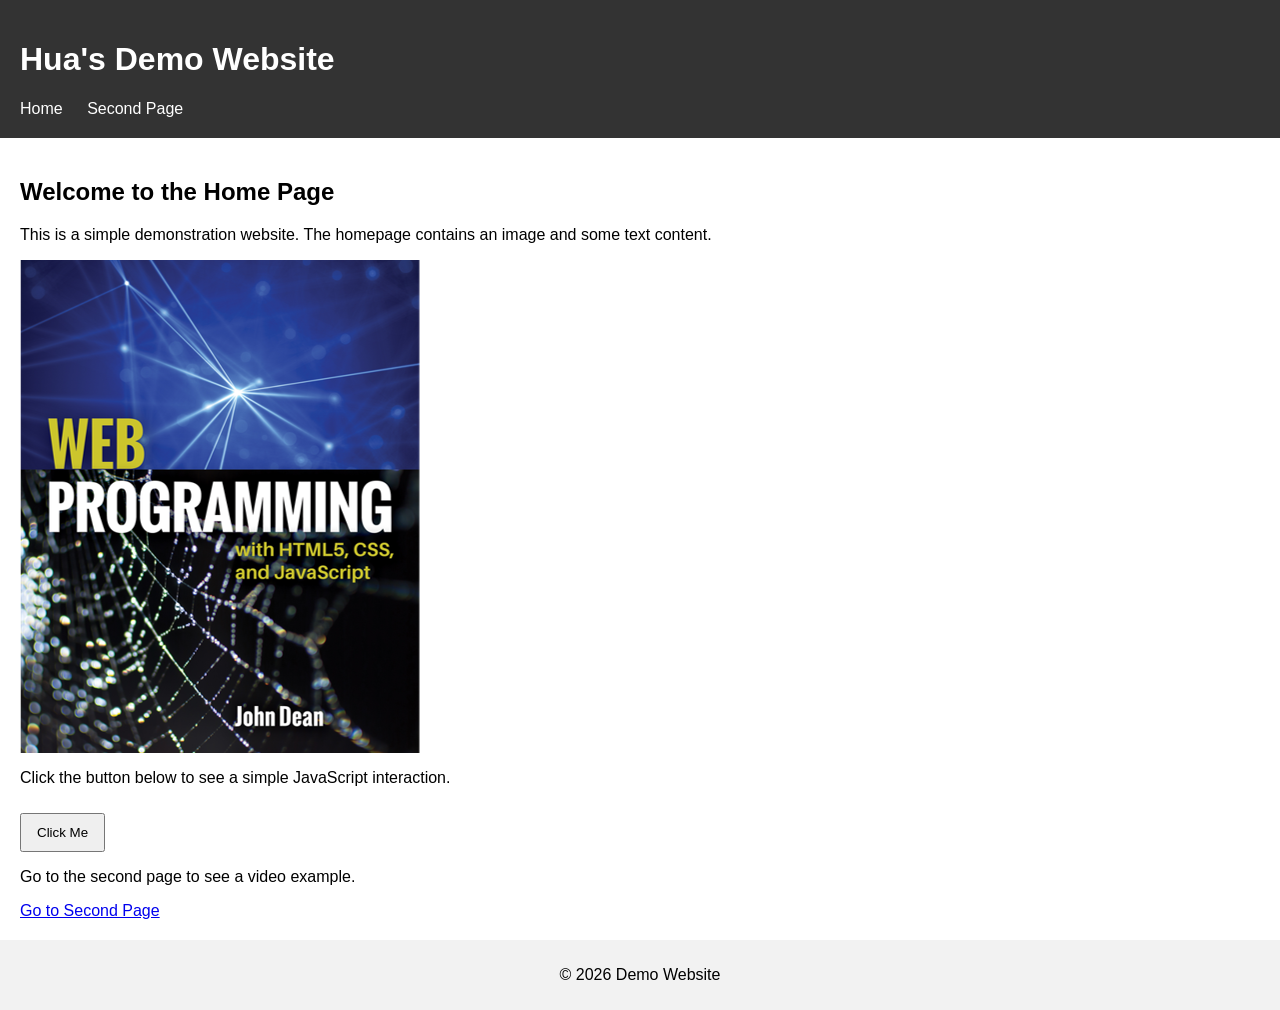
==== index.html @ 45d038cc "updated again on 11 March 2026" ====
<!DOCTYPE html>
<html>

<head>
    <meta charset="UTF-8">
    <!-- Page title -->
    <title>Home Page</title>
    <!-- CSS External CSS -->
    <link rel="stylesheet" href="css/style.css">
    <!-- JavaScript External JS -->
    <script src="js/script.js"></script>
</head>

<body>
    <!-- Header -->
    <header>
        <!-- Logo Website logo -->
        <h1>Hua's Demo Website</h1>
        <!-- Navigation -->
        <nav>
            <a href="index.html">Home</a>
            <a href="secondPage.html">Second Page</a>
        </nav>
    </header>

    <!-- Main content -->
    <section>
        <h2>Welcome to the Home Page</h2>
        <p>
            This is a simple demonstration website.
            The homepage contains an image and some text content.
        </p>
        <!-- Image -->
        <img src="media/Book1.png" alt="Sample Book Image">
        <p>
            Click the button below to see a simple JavaScript interaction.
        </p>
        <!-- Button for JS -->
        <button onclick="showMessage()">Click Me</button>
        <p>
            Go to the second page to see a video example.
        </p>
        <!-- To secondPage -->
        <a href="secondPage.html">Go to Second Page</a>
    </section>

    <!-- Footer -->
    <footer>
        <p>© 2026 Demo Website</p>
    </footer>
</body>

</html>
---- css/style.css ----
/* Global style */

body{
    font-family: Arial, sans-serif;
    margin:0;
}

/* Header style */

header{
    background:#333;
    color:white;
    padding:20px;
}

/* Navigation bar */

nav a{
    color:white;
    margin-right:20px;
    text-decoration:none;
}

/* Section content */

section{
    padding:20px;
}

/* Footer */

footer{
    background:#f2f2f2;
    text-align:center;
    padding:10px;
}

/* Image style */

img{
    width:400px;
    display:block;
    margin-top:10px;
}

/* Video style */

video{
    width:500px;
    margin-top:10px;
}

/* Button style */

button{
    padding:10px 15px;
    margin-top:10px;
    cursor:pointer;
}
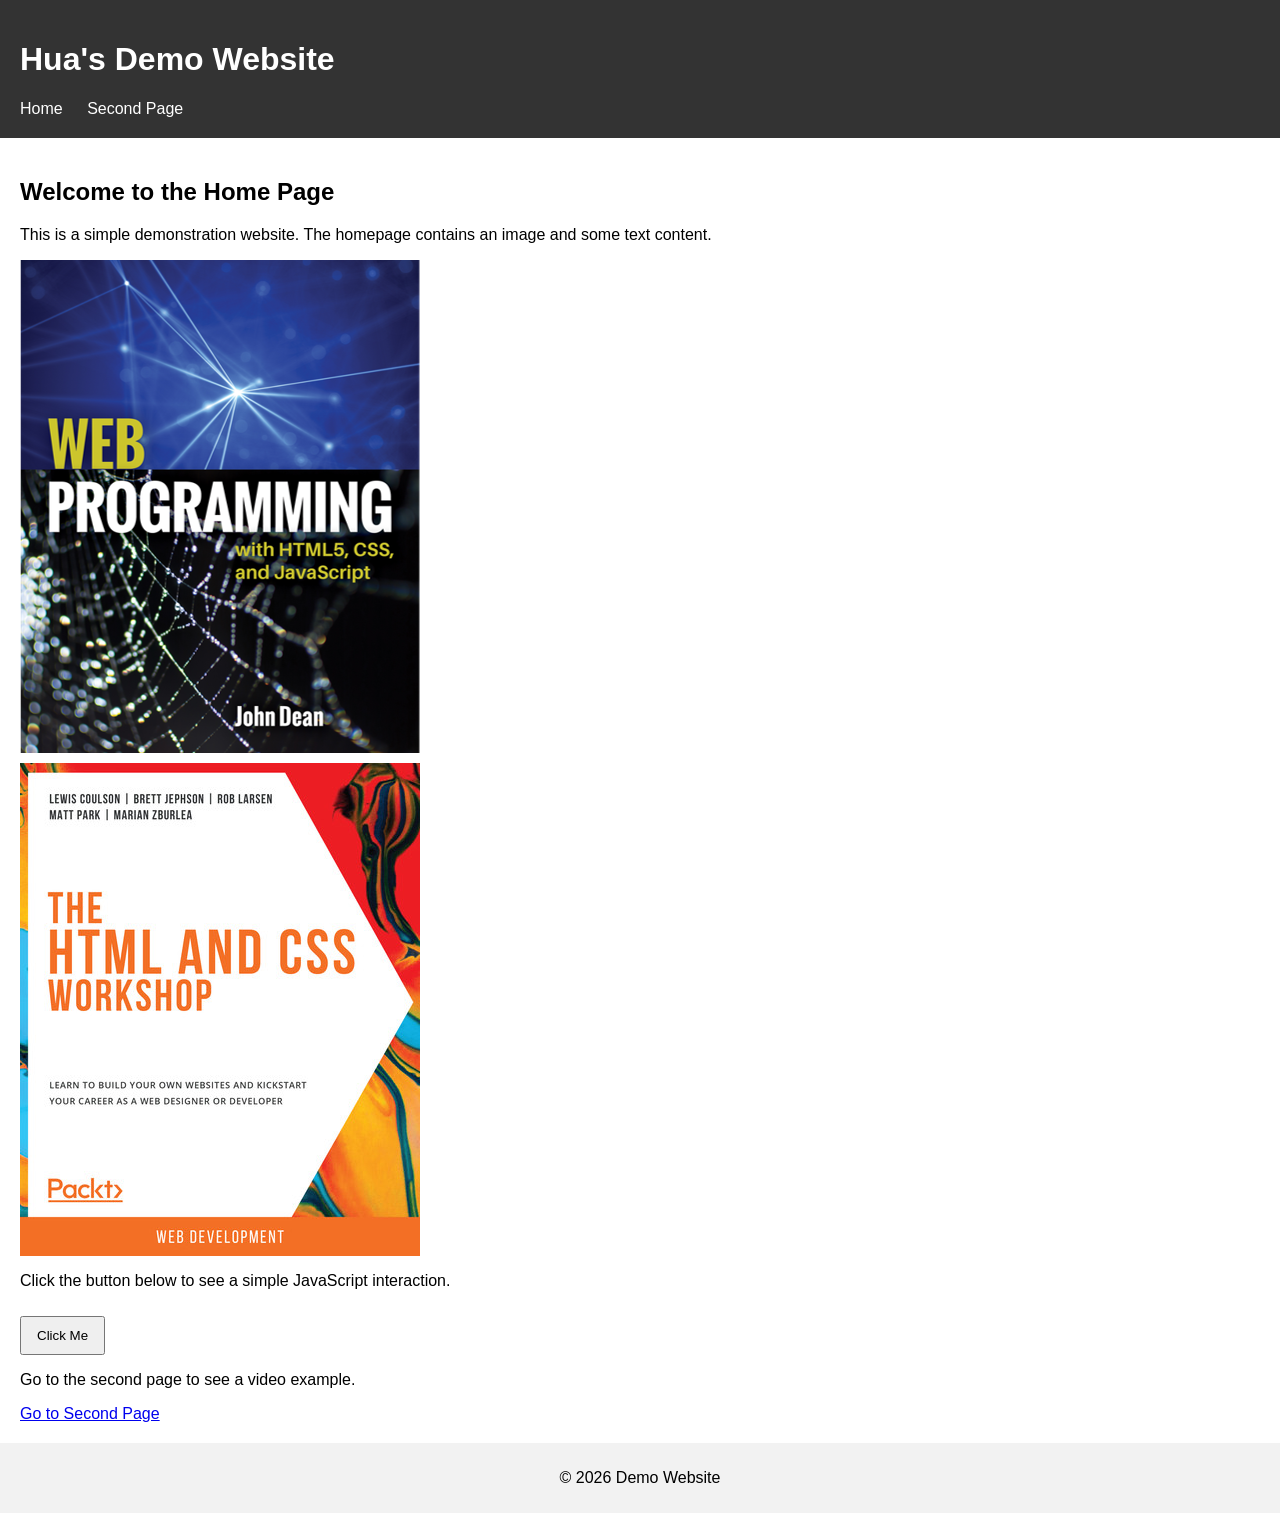
==== commit 697f4e72: "Update index.html" ====
--- a/index.html
+++ b/index.html
@@ -31,7 +31,8 @@
             The homepage contains an image and some text content.
         </p>
         <!-- Image -->
-        <img src="media/Book1.png" alt="Sample Book Image">
+        <img src="media/Book1.png" alt="Sample Book Image2">
+        <img src="media/Book2.png" alt="Sample Book Image2">
         <p>
             Click the button below to see a simple JavaScript interaction.
         </p>
@@ -50,4 +51,4 @@
     </footer>
 </body>
 
-</html>+</html>
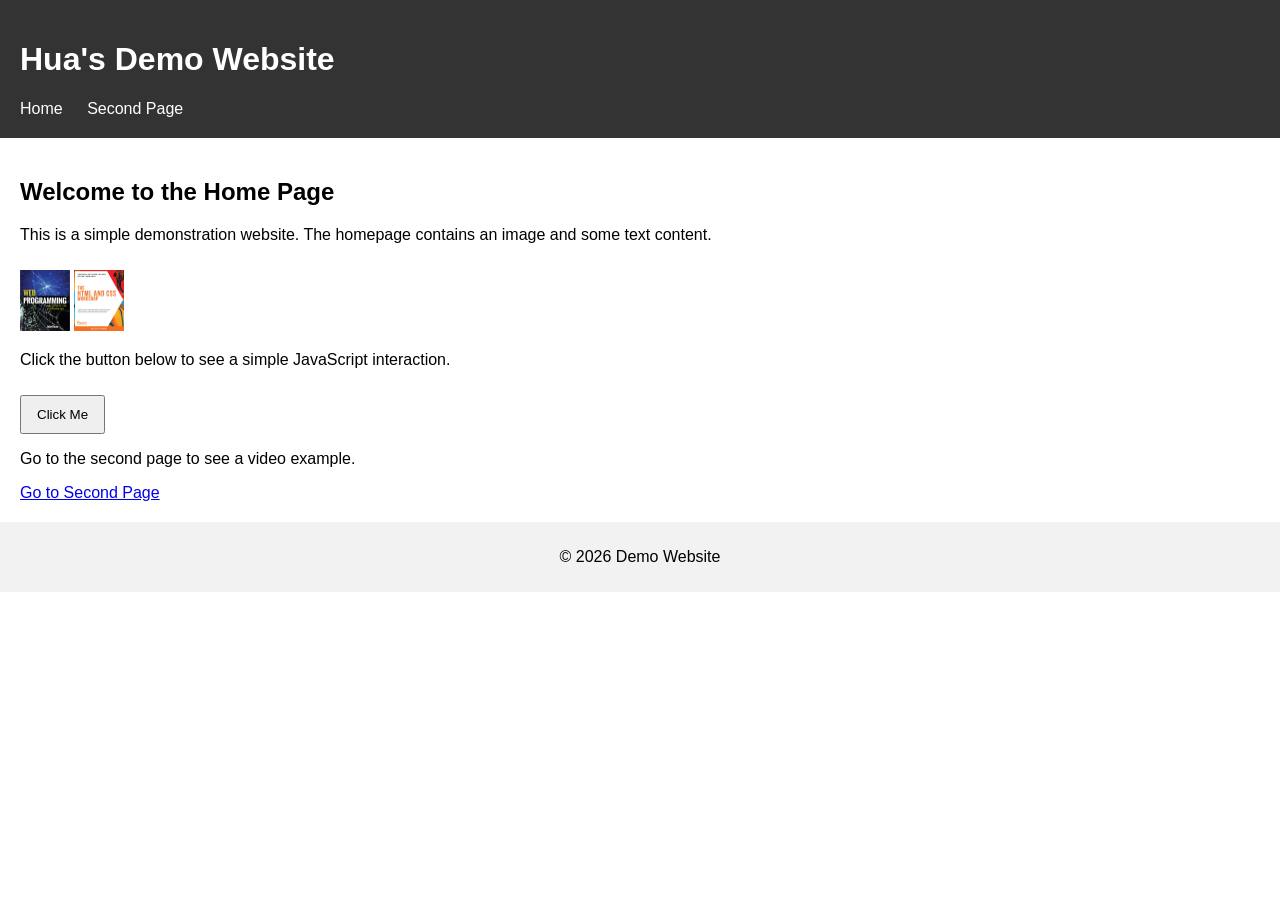
==== commit 3062aeb9: "Update index.html" ====
--- a/index.html
+++ b/index.html
@@ -31,8 +31,10 @@
             The homepage contains an image and some text content.
         </p>
         <!-- Image -->
-        <img src="media/Book1.png" alt="Sample Book Image2">
-        <img src="media/Book2.png" alt="Sample Book Image2">
+        <div>
+            <img src="media/Book1.png" alt="Sample Book Image2">
+            <img src="media/Book2.png" alt="Sample Book Image2">
+        </div>
         <p>
             Click the button below to see a simple JavaScript interaction.
         </p>
--- a/css/style.css
+++ b/css/style.css
@@ -38,8 +38,8 @@
 /* Image style */
 
 img{
-    width:400px;
-    display:block;
+    width:50px;
+    display:inline-block;
     margin-top:10px;
 }
 
@@ -56,4 +56,4 @@
     padding:10px 15px;
     margin-top:10px;
     cursor:pointer;
-}+}
